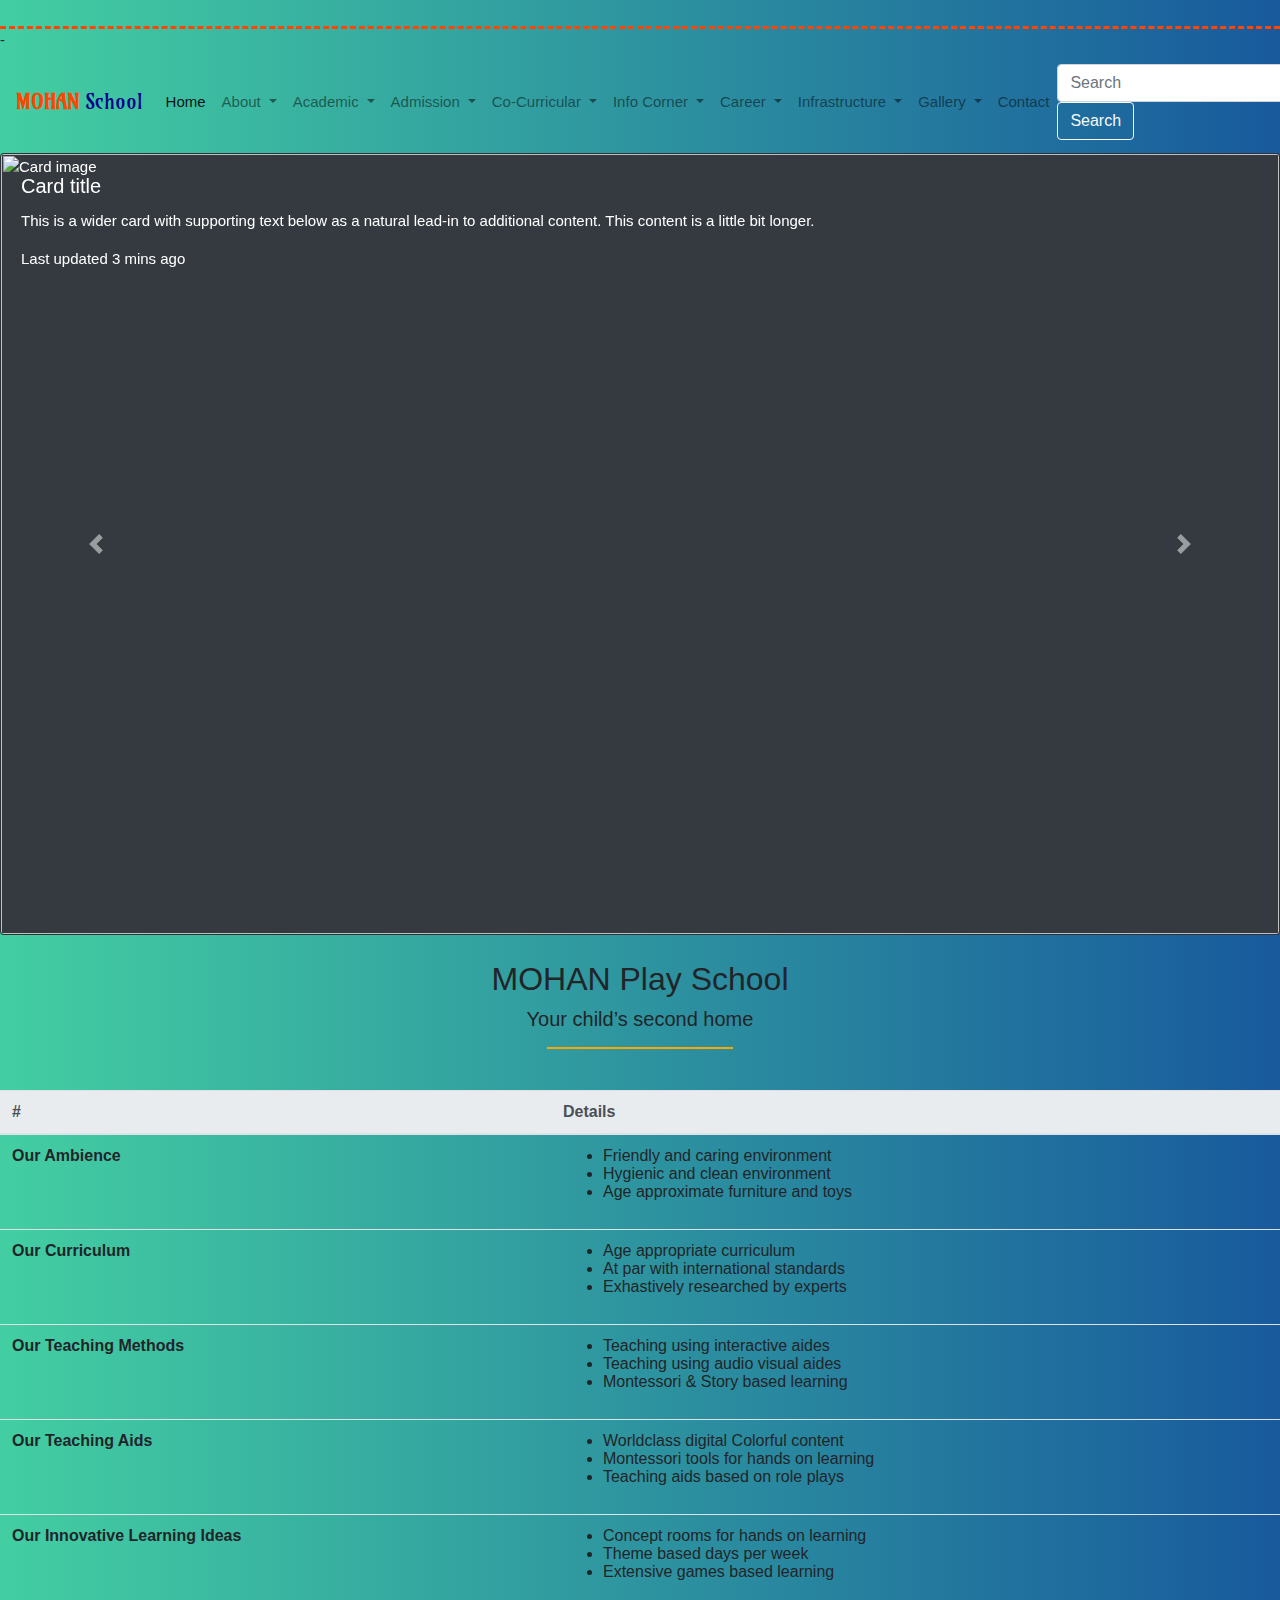
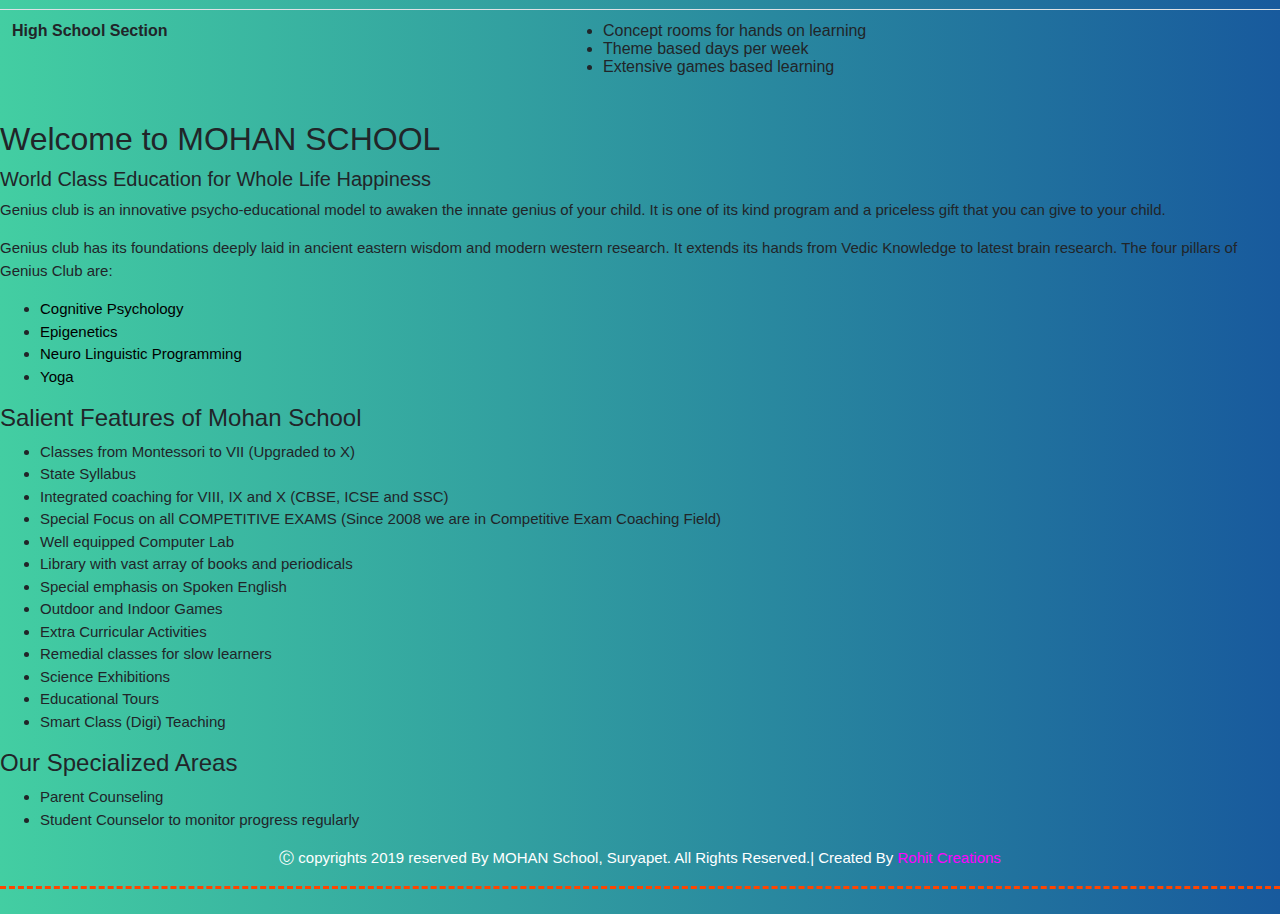
==== index.html @ f0ac01ef "added html and css files" ====
﻿-<!DOCTYPE html>

<html lang="en" xmlns="http://www.w3.org/1999/xhtml">
<head>
    <meta charset="utf-8" />
    <title>MOHAN SCHOOL</title>
    <!-- Latest compiled and minified CSS -->
    <link rel="stylesheet" href="https://maxcdn.bootstrapcdn.com/bootstrap/4.3.1/css/bootstrap.min.css">
    <!-- jQuery library -->
    <script src="https://ajax.googleapis.com/ajax/libs/jquery/3.3.1/jquery.min.js"></script>
    <!-- Popper JS -->
    <script src="https://cdnjs.cloudflare.com/ajax/libs/popper.js/1.14.7/umd/popper.min.js"></script>
    <!-- Latest compiled JavaScript -->
    <script src="https://maxcdn.bootstrapcdn.com/bootstrap/4.3.1/js/bootstrap.min.js"></script>
    <link rel="stylesheet" href=".\index.css">
    <link href="https://fonts.googleapis.com/css?family=Amarante" rel="stylesheet">
</head>
<body>
    <nav class="navbar navbar-expand-md navbar-light bg-black">
        <a class="navbar-brand" href="#"><b class="nbrand">MOHAN</b> <span class="sp">School</span></a>
        <button class="navbar-toggler" type="button" data-toggle="collapse" data-target="#navbarSupportedContent" aria-controls="navbarSupportedContent" aria-expanded="false" aria-label="Toggle navigation">
            <span class="navbar-toggler-icon"></span>
        </button>
        <div class="collapse navbar-collapse" id="navbarSupportedContent">
            <ul class="navbar-nav mr-auto">
                <li class="nav-item active">
                    <a class="nav-link nlink" href="#">Home <span class="sr-only">(current)</span></a>
                </li>
                <li class="nav-item dropdown">
                    <a class="nav-link nlink dropdown-toggle" href="#" id="navbarDropdown" role="button" data-toggle="dropdown" aria-haspopup="true" aria-expanded="false">
                        About
                    </a>
                    <div class="dropdown-menu" aria-labelledby="navbarDropdown">
                        <a class="dropdown-item" href="#">MS Society</a>
                        <a class="dropdown-item" href="#">Director's Message</a>
                        <a class="dropdown-item" href="#">Principal's Message</a>
                        <a class="dropdown-item" href="#">Correspondent's Message</a>
                        <a class="dropdown-item" href="#">Management Committee</a>
                        <a class="dropdown-item" href="#">Mission & Vision</a>
                        <a class="dropdown-item" href="#">School Information</a>
                </li>
                <li class="nav-item dropdown">
                    <a class="nav-link nlink dropdown-toggle" href="#" id="navbarDropdown" role="button" data-toggle="dropdown" aria-haspopup="true" aria-expanded="false">
                        Academic
                    </a>
                    <div class="dropdown-menu" aria-labelledby="navbarDropdown">
                        <a class="dropdown-item" href="#">Programmes</a>
                        <a class="dropdown-item" href="#">Student Care</a>
                        <a class="dropdown-item" href="#">Results</a>
                    </div>
                </li>
                <li class="nav-item dropdown">
                    <a class="nav-link nlink dropdown-toggle" href="#" id="navbarDropdown" role="button" data-toggle="dropdown" aria-haspopup="true" aria-expanded="false">
                        Admission
                    </a>
                    <div class="dropdown-menu" aria-labelledby="navbarDropdown">
                        <a class="dropdown-item" href="#">Admission Process</a>
                        <a class="dropdown-item" href="#">Age Criteria</a>
                    </div>
                </li>
                <li class="nav-item dropdown">
                    <a class="nav-link nlink dropdown-toggle" href="#" id="navbarDropdown" role="button" data-toggle="dropdown" aria-haspopup="true" aria-expanded="false">
                        Co-Curricular
                    </a>
                    <div class="dropdown-menu" aria-labelledby="navbarDropdown">
                        <a class="dropdown-item" href="#">Education Trips & Tour</a>
                        <a class="dropdown-item" href="#">Inter House and Competition</a>
                        <a class="dropdown-item" href="#">Sports & Event Day</a>
                        <a class="dropdown-item" href="#">Special Assemblies</a>
                        <a class="dropdown-item" href="#">Guest's Visits</a>
                        <a class="dropdown-item" href="#">Week Long Celebrations</a>
                        <a class="dropdown-item" href="#">Creative Corner</a>
                    </div>
                </li>
                <li class="nav-item dropdown">
                    <a class="nav-link nlink dropdown-toggle" href="#" id="navbarDropdown" role="button" data-toggle="dropdown" aria-haspopup="true" aria-expanded="false">
                        Info Corner
                    </a>
                    <div class="dropdown-menu" aria-labelledby="navbarDropdown">
                        <a class="dropdown-item" href="#">Awards and Achievements</a>
                        <a class="dropdown-item" href="#">Lunch Menu</a>
                    </div>
                </li>
                <li class="nav-item dropdown">
                    <a class="nav-link nlink dropdown-toggle" href="#" id="navbarDropdown" role="button" data-toggle="dropdown" aria-haspopup="true" aria-expanded="false">
                        Career
                    </a>
                    <div class="dropdown-menu" aria-labelledby="navbarDropdown">
                        <a class="dropdown-item" href="#">Vacancies</a>
                </li>
                <li class="nav-item dropdown">
                    <a class="nav-link nlink dropdown-toggle" href="#" id="navbarDropdown" role="button" data-toggle="dropdown" aria-haspopup="true" aria-expanded="false">
                        Infrastructure
                    </a>
                    <div class="dropdown-menu" aria-labelledby="navbarDropdown">
                        <a class="dropdown-item" href="#">Our Campus</a>
                        <a class="dropdown-item" href="#">Academic Facilities</a>
                        <a class="dropdown-item" href="#">Sports Facilities</a>
                        <a class="dropdown-item" href="#">Transport Facilities</a>
                        <a class="dropdown-item" href="#">Medical Facilities</a>
                </li>
                <li class="nav-item dropdown">
                    <a class="nav-link nlink dropdown-toggle" href="#" id="navbarDropdown" role="button" data-toggle="dropdown" aria-haspopup="true" aria-expanded="false">
                        Gallery
                    </a>
                    <div class="dropdown-menu" aria-labelledby="navbarDropdown">
                        <a class="dropdown-item" href="#">Photo Gallery</a>
                        <a class="dropdown-item" href="#">Videos</a>
                    </div>
                </li>
                <li class="nav-item">
                    <a class="nav-link nlink" href="#">Contact</a>
                </li>
            </ul>
            <form class="form-inline my-2 my-lg-0">
                <input class="form-control mr-sm-2" type="search" placeholder="Search" aria-label="Search">
                <button class="btn btn-outline-light my-2 my-sm-0" type="submit">Search</button>
            </form>
        </div>
    </nav>
    <div id="carouselExampleControls" class="carousel slide" data-ride="carousel">
        <div class="carousel-inner">
            <div class="carousel-item active">
                <div class="card bg-dark text-white">
                    <img class="card-img" src="http://www.northescambia.com/wp-content/uploads/2009/08/ewms-mods13.jpg" alt="Card image" style="height:780px">
                    <div class="card-img-overlay">
                        <h5 class="card-title">Card title</h5>
                        <p class="card-text">This is a wider card with supporting text below as a natural lead-in to additional content. This content is a little bit longer.</p>
                        <p class="card-text">Last updated 3 mins ago</p>
                    </div>
                </div>
            </div>
            <div class="carousel-item">
                <img class="d-block w-100" src="https://ed.stanford.edu/sites/default/files/news_images/kinder-small.jpg" alt="Second slide" style="height:780px">
            </div>
            <div class="carousel-item">
                <div class="card bg-dark text-white">
                    <img class="card-img" src="https://i.ytimg.com/vi/5Y1GpL768Sk/maxresdefault.jpg" alt="Card image" style="height:780px">
                    <div class="card-img-overlay">
                        <h5 class="card-title">Card title</h5>
                        <p class="card-text">This is a wider card with supporting text below as a natural lead-in to additional content. This content is a little bit longer.</p>
                        <p class="card-text"></p>
                    </div>
                </div>
            </div>
        </div>
        <a class="carousel-control-prev" href="#carouselExampleControls" role="button" data-slide="prev">
            <span class="carousel-control-prev-icon" aria-hidden="true"></span>
            <span class="sr-only">Previous</span>
        </a>
        <a class="carousel-control-next" href="#carouselExampleControls" role="button" data-slide="next">
            <span class="carousel-control-next-icon" aria-hidden="true"></span>
            <span class="sr-only">Next</span>
        </a>
    </div>
    <div class="main">
        <div class="playschool">
            <div class="ps-intro-div">
                <h2 class="ps-h2">MOHAN Play School</h2>
                <h5 class="ps-h5">Your child’s second home</h5>
                <hr class="ps-hr animated zoomIn">
            </div>
            <table class="table">
                <thead class="thead-light">
                    <tr>
                        <th scope="col">#</th>
                        <th scope="col">Details</th>
                    </tr>
                </thead>
                <tbody>
                    <tr>
                        <th scope="row">Our Ambience</th>
                        <td>
                            <ul>
                                <li>Friendly and caring environment</li>
                                <li>Hygienic and clean environment</li>
                                <li>Age approximate furniture and toys</li>
                            </ul>
                        </td>
                    </tr>
                    <tr>
                        <th scope="row">Our Curriculum </th>
                        <td>
                            <ul>
                                <li>Age appropriate curriculum</li>
                                <li>At par with international standards</li>
                                <li>Exhastively researched by experts</li>
                            </ul>
                        </td>
                    </tr>
                    <tr>
                        <th scope="row">Our Teaching Methods</th>
                        <td>
                            <ul>
                                <li>Teaching using interactive aides</li>
                                <li>Teaching using audio visual aides</li>
                                <li>Montessori & Story based learning</li>
                            </ul>
                        </td>
                    </tr>
                    <tr>
                        <th scope="row">Our Teaching Aids</th>
                        <td>
                            <ul>
                                <li>Worldclass digital Colorful content</li>
                                <li>Montessori tools for hands on learning</li>
                                <li>Teaching aids based on role plays</li>
                            </ul>
                        </td>
                    </tr>
                    <tr>
                        <th scope="row">Our Innovative Learning Ideas</th>
                        <td>
                            <ul>
                                <li>Concept rooms for hands on learning</li>
                                <li>Theme based days per week</li>
                                <li>Extensive games based learning</li>
                            </ul>
                        </td>
                    </tr>
                    <tr>
                        <th scope="row">High School Section</th>
                        <td>
                            <ul>
                                <li>Concept rooms for hands on learning</li>
                                <li>Theme based days per week</li>
                                <li>Extensive games based learning</li>
                            </ul>
                        </td>
                    </tr>
                </tbody>
            </table>
        </div>
        <div class="m-school">
            <h2>Welcome to MOHAN SCHOOL</h2>
            <h5>World Class Education for Whole Life Happiness</h5>
            <p>Genius club is an innovative psycho-educational model to awaken the innate genius of your child. It is one of its kind program and a priceless gift that you can give to your child.</p>
            <p>Genius club has its foundations deeply laid in ancient eastern wisdom and modern western research. It extends its hands from Vedic Knowledge to latest brain research. The four pillars of Genius Club are:</p>
            <ul>
                <li><a class="a-tag" href="#">Cognitive Psychology</a></li>
                <li><a class="a-tag" href="#">Epigenetics</a></li>
                <li><a class="a-tag" href="#">Neuro Linguistic Programming</a></li>
                <li><a class="a-tag" href="#">Yoga</a></li>
            </ul>
            <h4>Salient Features of Mohan School</h4>
            <ul class="features">
                <li>Classes from Montessori to VII (Upgraded to X)</li>
                <li>State Syllabus</li>
                <li>Integrated coaching for VIII, IX and X (CBSE, ICSE and SSC)</li>
                <li>
                    Special Focus on all COMPETITIVE EXAMS
                    (Since 2008 we are in Competitive Exam Coaching Field)
                </li>
                <li>Well equipped Computer Lab</li>
                <li>Library with vast array of books and periodicals</li>
                <li>Special emphasis on Spoken English</li>
                <li>Outdoor and Indoor Games</li>
                <li>Extra Curricular Activities</li>
                <li>Remedial classes for slow learners</li>
                <li>Science Exhibitions</li>
                <li>Educational Tours</li>
                <li>Smart Class (Digi) Teaching</li>
            </ul>
            <h4 class="spl-areas">Our Specialized Areas</h4>
            <ul>
                <li>Parent Counseling</li>
                <li>Student Counselor to monitor progress regularly</li>
            </ul>
        </div>
    </div>
</body>
<footer>
    <p>&#9400; copyrights 2019 reserved By MOHAN School, Suryapet. All Rights Reserved.| Created By <span><a href="#" class="cpyrights">Rohit Creations</a></span></p>
</footer>
</html>
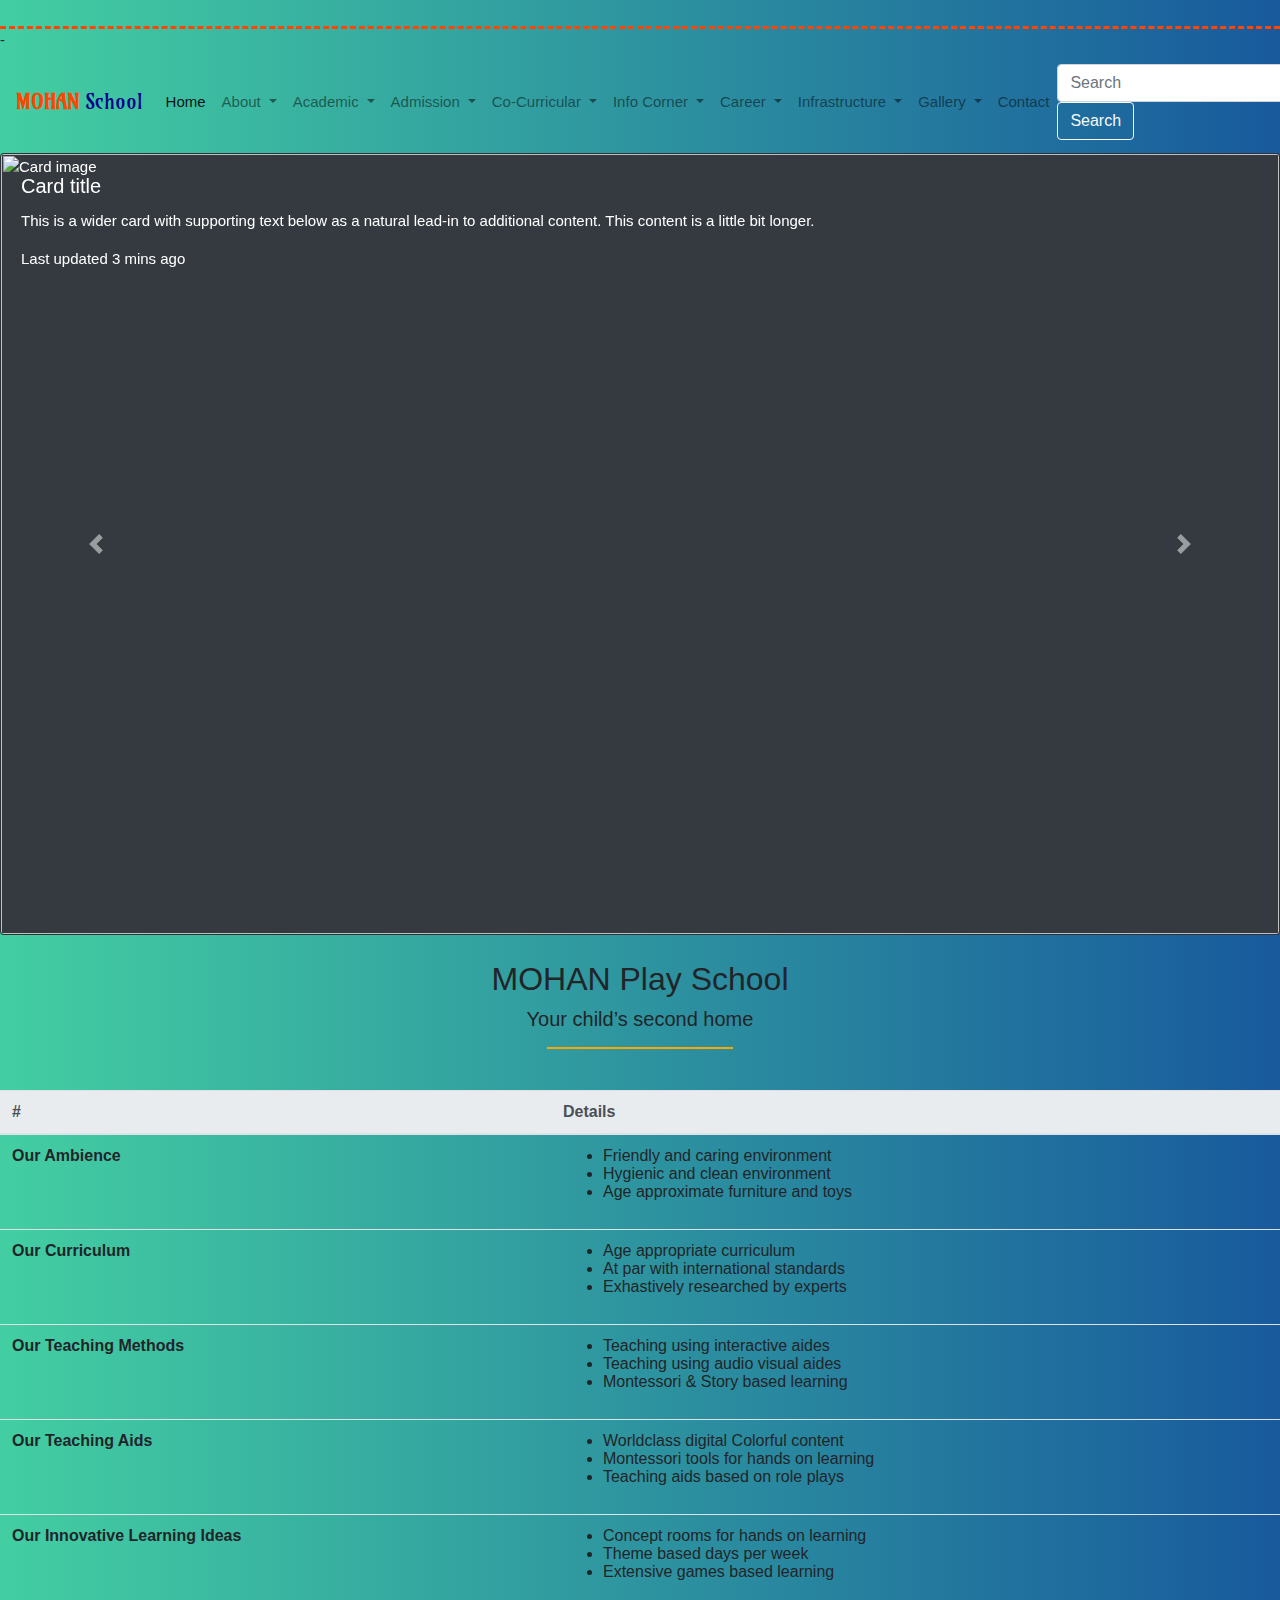
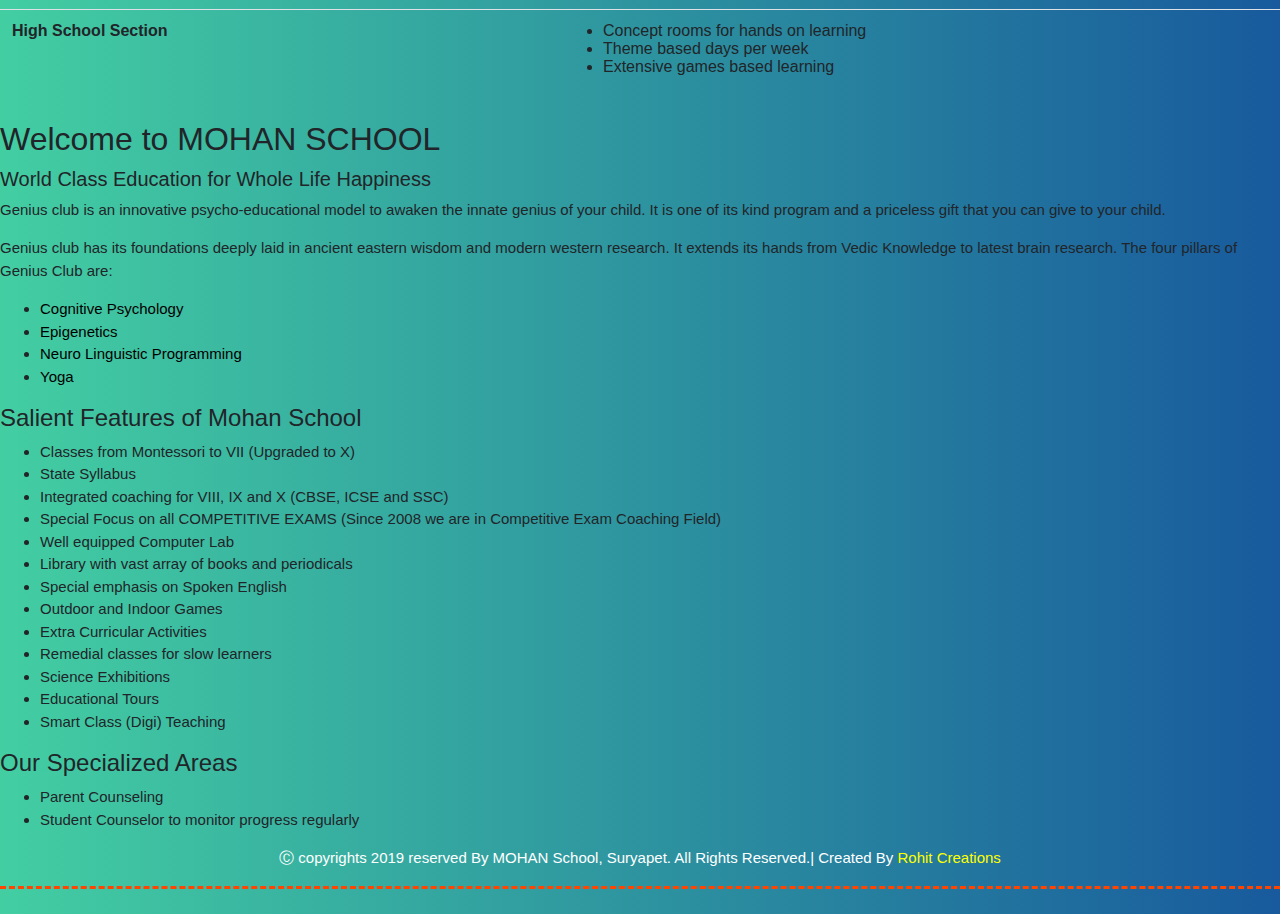
==== commit 83fe17f8: "edited the carousel image" ====
--- a/index.html
+++ b/index.html
@@ -122,7 +122,7 @@
         <div class="carousel-inner">
             <div class="carousel-item active">
                 <div class="card bg-dark text-white">
-                    <img class="card-img" src="http://www.northescambia.com/wp-content/uploads/2009/08/ewms-mods13.jpg" alt="Card image" style="height:780px">
+                    <img class="card-img" src="https://www.elementaryuk.com/files/projector-main.jpg" alt="Card image">
                     <div class="card-img-overlay">
                         <h5 class="card-title">Card title</h5>
                         <p class="card-text">This is a wider card with supporting text below as a natural lead-in to additional content. This content is a little bit longer.</p>
@@ -131,11 +131,18 @@
                 </div>
             </div>
             <div class="carousel-item">
-                <img class="d-block w-100" src="https://ed.stanford.edu/sites/default/files/news_images/kinder-small.jpg" alt="Second slide" style="height:780px">
+                <div class="card bg-dark text-white">
+                    <img class="card-img" src="https://ed.stanford.edu/sites/default/files/news_images/kinder-small.jpg" alt="Second slide">
+                    <div class="card-img-overlay">
+                        <h5 class="card-title">Card title</h5>
+                        <p class="card-text">This is a wider card with supporting text below as a natural lead-in to additional content. This content is a little bit longer.</p>
+                        <p class="card-text">Last updated 3 mins ago</p>
+                    </div>
+                </div>
             </div>
             <div class="carousel-item">
                 <div class="card bg-dark text-white">
-                    <img class="card-img" src="https://i.ytimg.com/vi/5Y1GpL768Sk/maxresdefault.jpg" alt="Card image" style="height:780px">
+                    <img class="card-img" src="https://i.ytimg.com/vi/5Y1GpL768Sk/maxresdefault.jpg" alt="Card image">
                     <div class="card-img-overlay">
                         <h5 class="card-title">Card title</h5>
                         <p class="card-text">This is a wider card with supporting text below as a natural lead-in to additional content. This content is a little bit longer.</p>
@@ -272,4 +279,4 @@
 <footer>
     <p>&#9400; copyrights 2019 reserved By MOHAN School, Suryapet. All Rights Reserved.| Created By <span><a href="#" class="cpyrights">Rohit Creations</a></span></p>
 </footer>
-</html>+</html>
